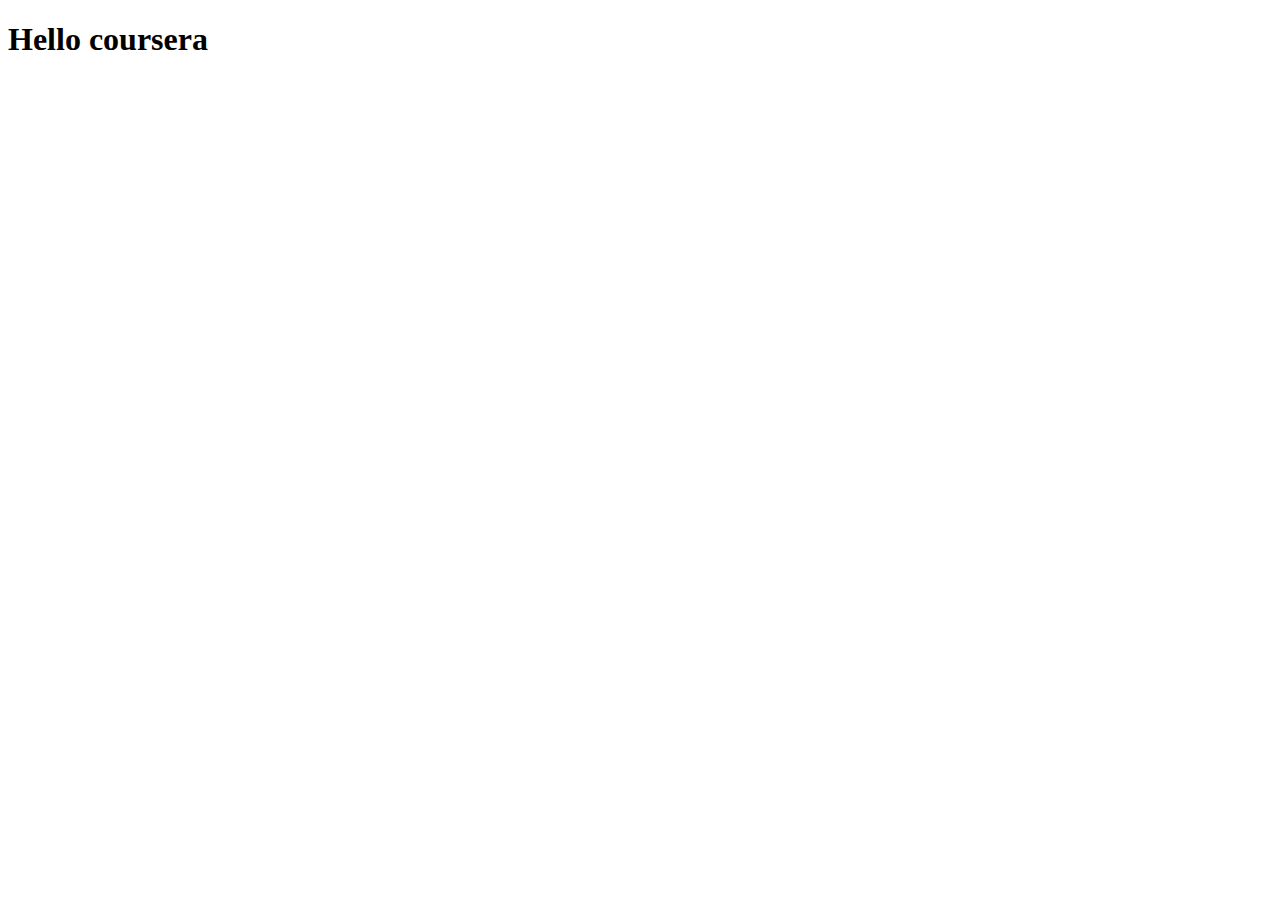
==== site/index.html @ 3cb45d4f "My First page." ====
<!DOCTYPE html>
<html lang="en">
<head>
    <meta charset="UTF-8">
    <meta http-equiv="X-UA-Compatible" content="IE=edge">
    <meta name="viewport" content="width=device-width, initial-scale=1.0">
    <title>Document</title>
</head>
<body>
    <h1>Hello coursera</h1>
</body>
</html>
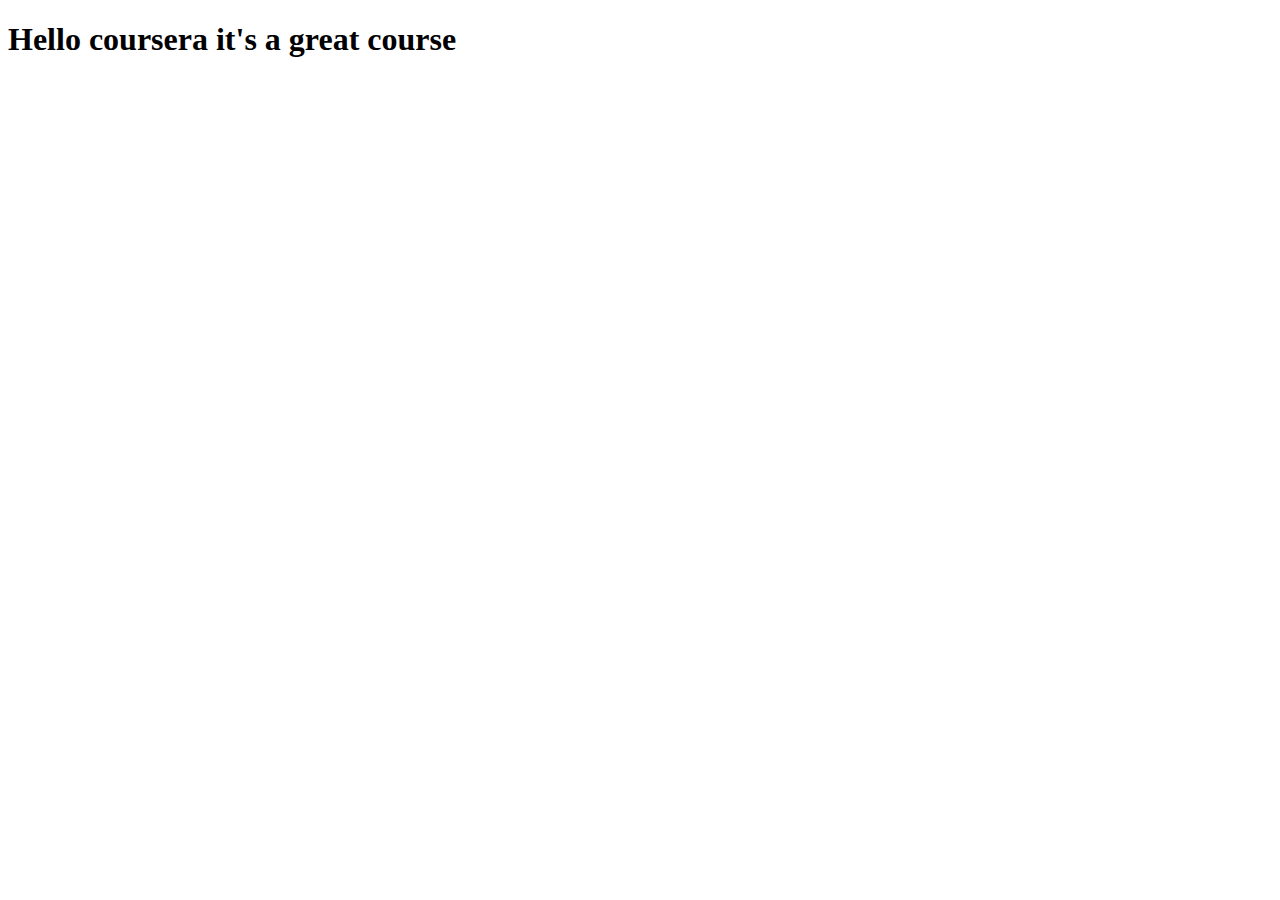
==== commit b47b66e4: "Small adddition to our page content" ====
--- a/site/index.html
+++ b/site/index.html
@@ -7,6 +7,6 @@
     <title>Document</title>
 </head>
 <body>
-    <h1>Hello coursera</h1>
+    <h1>Hello coursera it's a great course</h1>
 </body>
 </html>